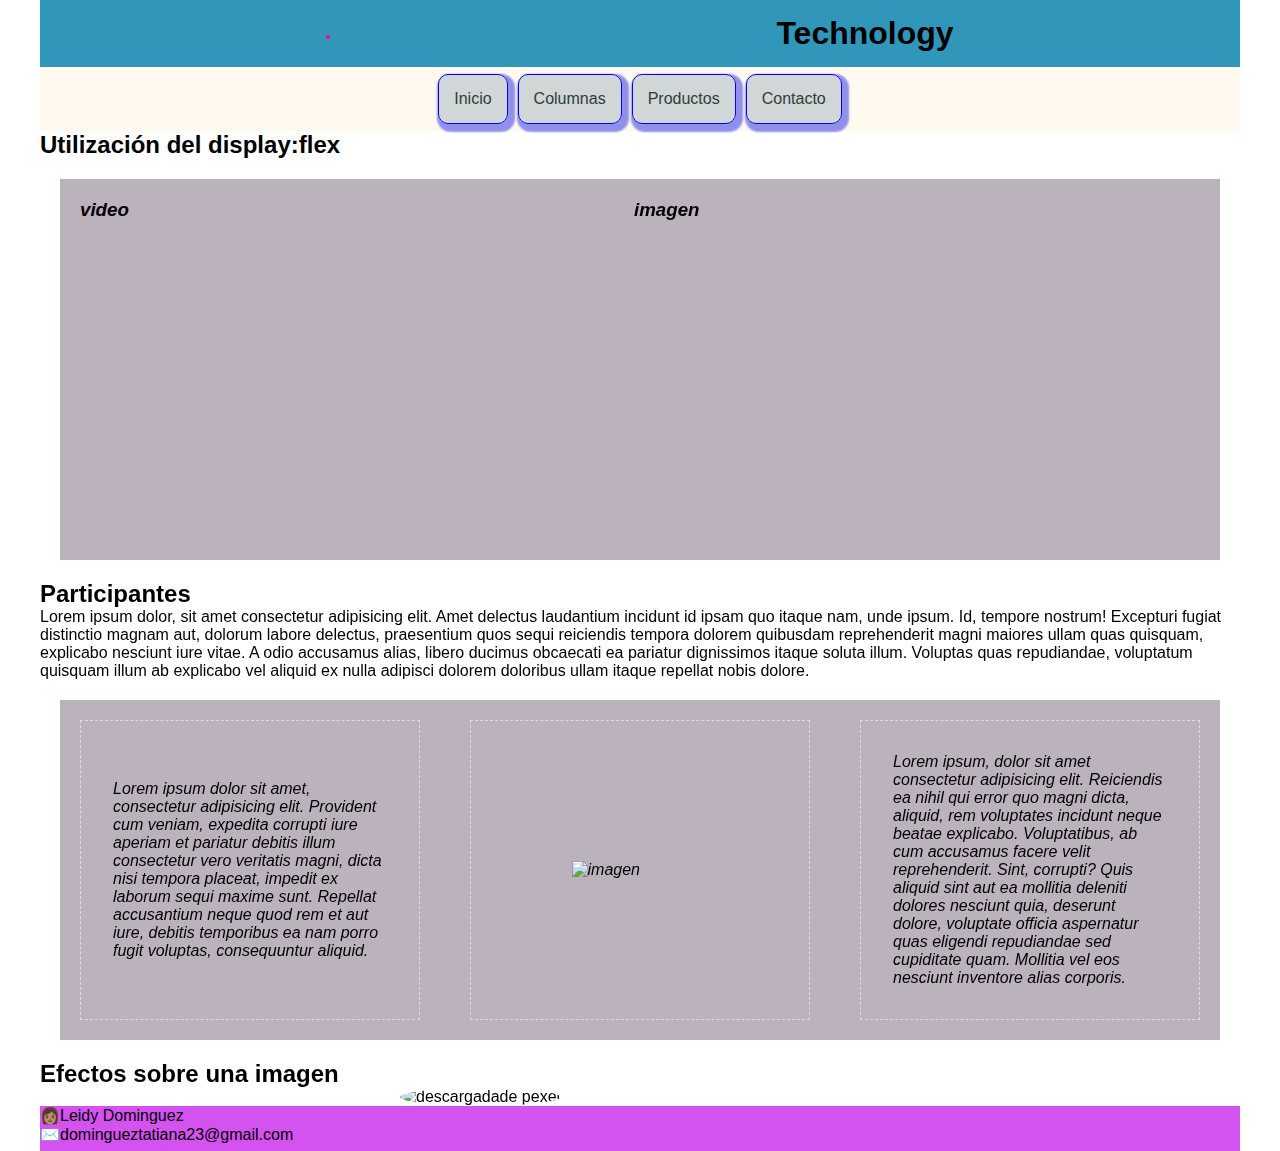
==== columnas.html @ 5351c0fb "parte2 proyecto" ====
<!DOCTYPE html>
<html lang="en">
<head>
    <meta charset="UTF-8">
    <meta name="viewport" content="width=device-width, initial-scale=1.0">
    <title>Columnas</title>
    <link rel="stylesheet" href="style.css">
</head>
<body>
    <header>
        <div class="logo">
            <img src="Imagenes/img1.jpg" alt="">
        </div>
        <h1>Technology</h1>
    </header>
    <nav>
        <a href="index.html">Inicio</a>
        <a href="columnas.html"> Columnas</a>
        <a href="#">Productos</a>
        <a href="#">Contacto</a>
    </nav>
    <main>
        <h2>Utilización del display:flex</h2>
        <div class="row">
            <div class="dos">
                <h3>video</h3>
                <div class="videoyoutube">
                    <iframe width="560" height="315" src="https://www.youtube.com/embed/QFXSgGg-HWo?si=FyRddcdSQRd3AAwz" title="YouTube video player" frameborder="0" allow="accelerometer; autoplay; clipboard-write; encrypted-media; gyroscope; picture-in-picture; web-share" referrerpolicy="strict-origin-when-cross-origin" allowfullscreen></iframe>
                </div>
            </div>
            <div class="dos">
                <h3>imagen</h3>
                <img src="Imagenes/img4.jpg" alt="">
            </div>
        </div>
        <h2>Participantes</h2>
        <p>Lorem ipsum dolor, sit amet consectetur adipisicing elit. Amet delectus laudantium incidunt id ipsam quo itaque nam, unde ipsum. Id, tempore nostrum! Excepturi fugiat distinctio magnam aut, dolorum labore delectus, praesentium quos sequi reiciendis tempora dolorem quibusdam reprehenderit magni maiores ullam quas quisquam, explicabo nesciunt iure vitae. A odio accusamus alias, libero ducimus obcaecati ea pariatur dignissimos itaque soluta illum. Voluptas quas repudiandae, voluptatum quisquam illum ab explicabo vel aliquid ex nulla adipisci dolorem doloribus ullam itaque repellat nobis dolore.</p>
        <div class="row">

            <div class="col3">
                <p>Lorem ipsum dolor sit amet, consectetur adipisicing elit. Provident cum veniam, expedita corrupti iure aperiam et pariatur debitis illum consectetur vero veritatis magni, dicta nisi tempora placeat, impedit ex laborum sequi maxime sunt. Repellat accusantium neque quod rem et aut iure, debitis temporibus ea nam porro fugit voluptas, consequuntur aliquid.</p>

            </div>
            <div class="col3">
                <img src="Imagenes/img5.jpg" alt="imagen">

            </div>
            <div class="col3">
                <p>Lorem ipsum, dolor sit amet consectetur adipisicing elit. Reiciendis ea nihil qui error quo magni dicta, aliquid, rem voluptates incidunt neque beatae explicabo. Voluptatibus, ab cum accusamus facere velit reprehenderit. Sint, corrupti? Quis aliquid sint aut ea mollitia deleniti dolores nesciunt quia, deserunt dolore, voluptate officia aspernatur quas eligendi repudiandae sed cupiditate quam. Mollitia vel eos nesciunt inventore alias corporis.</p>

            </div>
        </div>
        <h2>Efectos sobre una imagen</h2>
        <div class="imagen">
            <img src="Imagenes/img6.jpg" alt="descargadade pexel">
        </div>

    </main>
    <footer>
        <p>👩🏽Leidy Dominguez</p>
        <p>✉️domingueztatiana23@gmail.com</p>
    </footer>
</body>
</html>
---- style.css ----
*{
    box-sizing: border-box;
    margin: 0;
    padding: 0;
}

html{
    margin-left: 40px;
    margin-right: 40px;
    font-family: 'Gill Sans', 'Gill Sans MT', Calibri, 'Trebuchet MS', sans-serif;
}

header{
    background-color: rgb(48, 151, 186);
    padding: 15px;
    display: flex;
    justify-content: center;
    align-items: center;
    gap: 50px;
}
nav{
    background-color: rgba(255, 235, 205, 0.3);
    padding: 7px;
    display: flex;
    justify-content: center;
    gap: 10px;
    
}
nav a{
background-color: rgba(103, 131, 158, 0.3);
color: rgb(45, 62, 57);
border-radius: 10px;
padding: 15px;
text-align: center;
text-decoration: none;
border: 1px solid blue;
box-shadow: 3px 4px 2px 4px rgb(144, 144, 234);
}

nav a:hover{
    background-color: rgb(105, 105, 201);
    color: gray;
}

body{
    background-image: url(Imagenes/fondo.jpg) ;
    background-repeat: no-repeat;
    background-size: cover;
}

footer{
    background-color: rgb(211, 82, 240);
    height: 45px;
}

img{
    width: 100%;
    margin: auto;
}

.logo{
    width: 400px;
}

.logo img{
    border-radius: 50%;
    border: 2px solid rgb(255, 0, 144);
}

.row{
    display: flex;
    gap: 50px;
    background-color: rgba(30, 1, 41, 0.3);
    font-style: italic;
    margin: 20px;
    padding: 20px;
}

.dos{
    width: 45%;
}
.dos img{
    width: 70%;
}
.col3{
    display: flex;
    justify-content: center;
    align-items: center;
    border: 1px dashed rgb(221, 220, 225);
    width: 33%;
    padding: 2rem;
}
.col3 img{
    width: 50%;
}
.galeria{
    display: flex;
    flex-wrap: wrap;
}
.galeria img{
    width: 200px;
    border-radius: 20px;

}

#diferente{
    border-radius: 50%;
    border: 5px solid blue;
}
.imagen {
    width: 40%;
    margin: auto;
}

.imagen img {
    border-radius: 50%;
}
.imagen img:hover{
    filter: sepia()
}
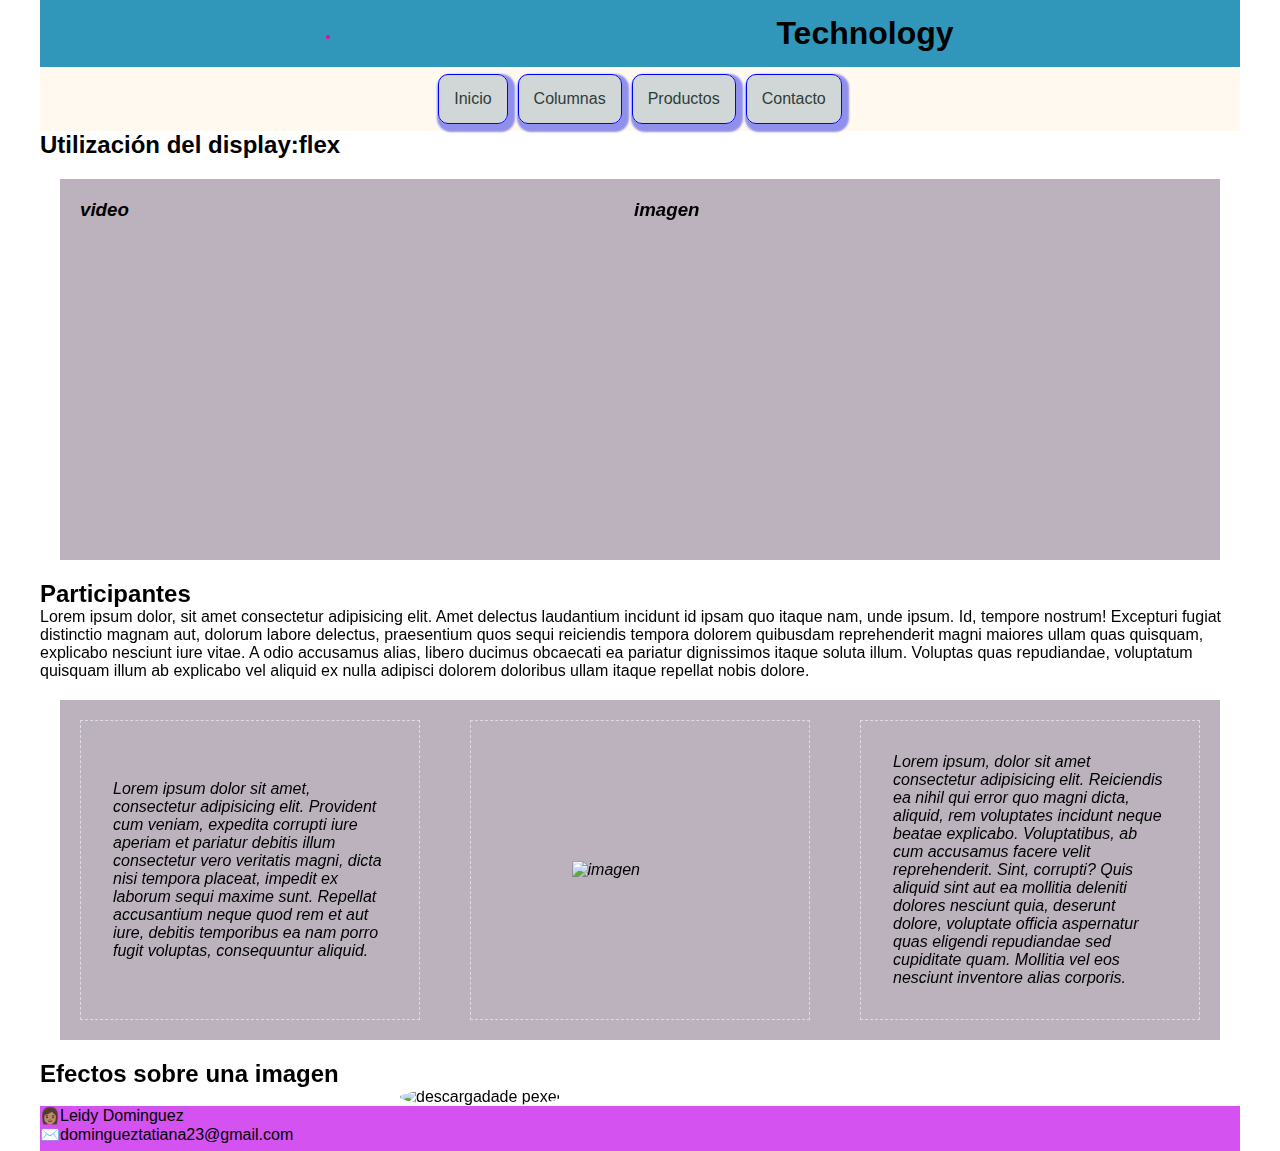
==== commit fb940005: "terminado proyecto3" ====
--- a/columnas.html
+++ b/columnas.html
@@ -16,7 +16,7 @@
     <nav>
         <a href="index.html">Inicio</a>
         <a href="columnas.html"> Columnas</a>
-        <a href="#">Productos</a>
+        <a href="productos.html">Productos</a>
         <a href="#">Contacto</a>
     </nav>
     <main>
@@ -55,6 +55,8 @@
             <img src="Imagenes/img6.jpg" alt="descargadade pexel">
         </div>
 
+
+
     </main>
     <footer>
         <p>👩🏽Leidy Dominguez</p>
--- a/style.css
+++ b/style.css
@@ -105,7 +105,7 @@
 
 #diferente{
     border-radius: 50%;
-    border: 5px solid blue;
+    border: 5px solid rgb(31, 38, 85);
 }
 .imagen {
     width: 40%;
@@ -118,3 +118,52 @@
 .imagen img:hover{
     filter: sepia()
 }
+
+.Galeria{
+   display: flex;
+   flex-wrap: wrap;
+   justify-content: center;
+   gap: 5px;
+   padding: 2 rem;
+}
+
+.img{
+    width:200px ;
+    border-radius: 30%;
+    margin: 20px;
+    padding: 20px;
+}
+ 
+.uno:hover{
+    filter: sepia();
+    transform: matrix(1, 0, 0, 1, 50, 50);
+}
+
+.dos:hover{
+    filter: brightness(1.3);
+    transform: scale(1.1);
+
+}
+
+.tres:hover{
+    filter: contrast(200%);
+    transform: rotate(15deg);
+
+}
+
+.cuatro:hover{
+    filter: invert();
+    transform: translate(-10px);
+}
+
+.cinco:hover{
+    filter: grayscale();
+    transform: skew(10deg);
+}
+
+
+
+
+
+
+
